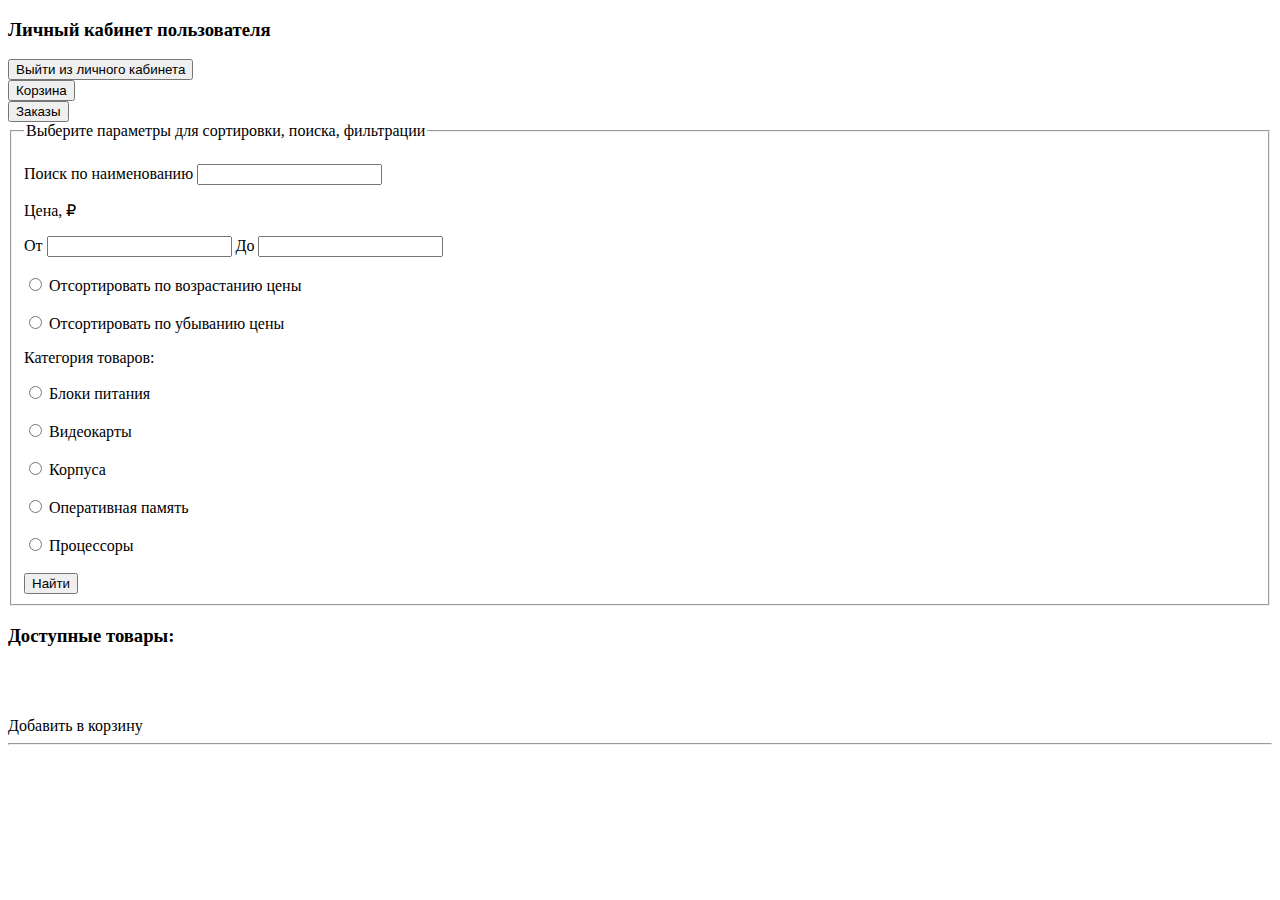
==== src/main/resources/templates/user/index.html @ a4774358 "first commit" ====
<!DOCTYPE html>
<html lang="en" xmlns:th="http://www.thymeleaf.org">
<head>
    <meta charset="UTF-8">
    <title>Главная</title>
</head>
<body>

<h3>Личный кабинет пользователя</h3>
<!--<a href="/logout">Выйти из личного кабинета</a>-->
<form method="post" th:action="@{/logout}">
    <input type="submit" value="Выйти из личного кабинета">
</form>
<form method="get" th:action="@{/cart}">
    <input type="submit" value="Корзина">
</form>
<form method="get" th:action="@{/orders}">
    <input type="submit" value="Заказы">
</form>
<form th:method="POST" th:action="@{/product/search}">
    <fieldset>
        <legend>Выберите параметры для сортировки, поиска, фильтрации</legend>
        <br>
        <label for="search">Поиск по наименованию</label>
        <input type="search" name="search"  th:value="*{value_search}" id="search">
        <br>
        <p>Цена, ₽</p>
        <label for="ot">От</label>
        <input type="text" name="ot" th:value="*{value_price_ot}" id="ot">
        <label for="do">До</label>
        <input type="text" name="do" th:value="*{value_price_do}" id="do">
        <br>
        <br>
        <input type="radio" id="ascending_price" th:value="*{sorted_by_ascending_price}" name="price">
        <label for="ascending_price">Отсортировать по возрастанию цены</label>
        <br>
        <br>
        <input type="radio" id="descending_price" th:value="*{sorted_by_descending_price}" name="price">
        <label for="descending_price">Отсортировать по убыванию цены</label>
        <p>Категория товаров: </p>
        <input type="radio" id="powerSupplyUnit" name="category" value="powerSupplyUnit" th:value="*{powerSupplyUnit}">
        <label for="powerSupplyUnit">Блоки питания</label>
        <br>
        <br>
        <input type="radio" id="videoCard" name="category" th:value="*{videoCard}" value="videoCard">
        <label for=videoCard>Видеокарты</label>
        <br>
        <br>
        <input type="radio" id="body" name="category" th:value="*{body}" value="body">
        <label for="body">Корпуса</label>
        <br>
        <br>
        <input type="radio" id="ram" name="category" value="ram" th:value="*{ram}">
        <label for="ram">Оперативная память</label>
        <br>
        <br>
        <input type="radio" id="processor" name="category" value="processor" th:value="*{processor}">
        <label for="processor">Процессоры</label>
        <br>
        <br>
        <input type="submit" value="Найти">
    </fieldset>
</form>
<h3>Доступные товары: </h3>
<div th:each="product : ${products}">
    <img th:src="'/img/' + ${product.imageList[0].getFileName()}" width="300px">
    <br>
    <br>
    <a th:href="@{/product/info/{id}(id=${product.getId()})}" th:text="${product.getTitle()}" id="title"></a>
    <p th:text="'Цена: ' + ${product.getPrice()}"></p>
    <a th:href="@{/cart/add/{id}(id=${product.getId()})}">Добавить в корзину</a>
    <hr>
</div>
</body>
</html>
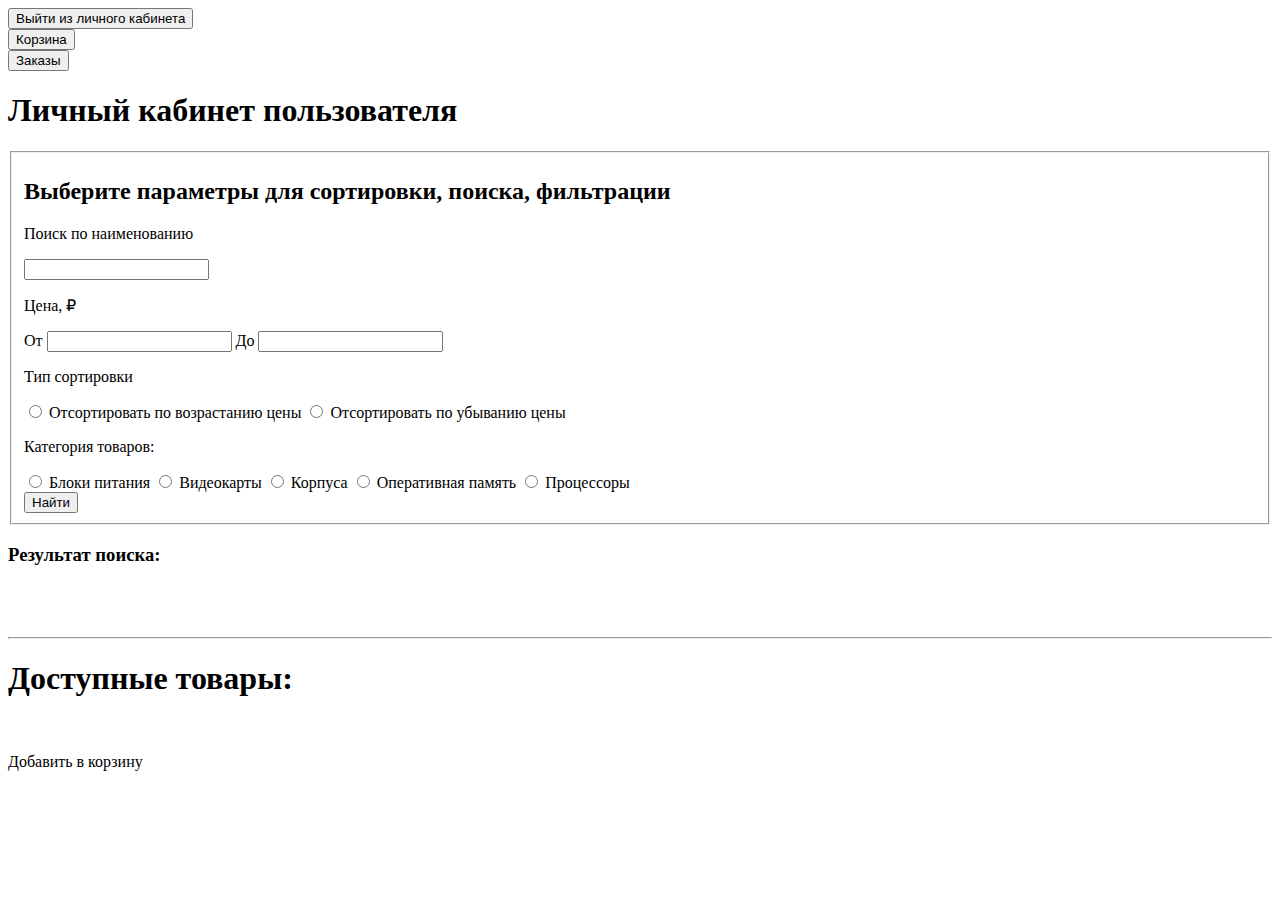
==== commit cc1a34b9: "Прикрутил фронт" ====
--- a/src/main/resources/templates/user/index.html
+++ b/src/main/resources/templates/user/index.html
@@ -1,75 +1,90 @@
 <!DOCTYPE html>
 <html lang="en" xmlns:th="http://www.thymeleaf.org">
 <head>
-    <meta charset="UTF-8">
-    <title>Главная</title>
+    <meta charset="UTF-8"/>
+    <title>Spring</title>
+    <link href="https://cdn.jsdelivr.net/npm/bootstrap@5.0.2/dist/css/bootstrap.min.css" rel="stylesheet" integrity="sha384-EVSTQN3/azprG1Anm3QDgpJLIm9Nao0Yz1ztcQTwFspd3yD65VohhpuuCOmLASjC" crossorigin="anonymous">
+    <link th:href="@{/css/user/index.module.css}" type="text/css" rel="stylesheet">
 </head>
 <body>
 
-<h3>Личный кабинет пользователя</h3>
-<!--<a href="/logout">Выйти из личного кабинета</a>-->
-<form method="post" th:action="@{/logout}">
-    <input type="submit" value="Выйти из личного кабинета">
+<header>
+    <div class="header_signIn">
+        <form class="signIn" method="post" th:action="@{/logout}">
+            <input class="signIn_btn" type="submit" value="Выйти из личного кабинета">
+        </form>
+        <form class="signIn" method="get" th:action="@{/cart}">
+            <input class="signIn_btn" type="submit" value="Корзина">
+        </form>
+        <form class="signIn" method="get" th:action="@{/orders}">
+            <input class="signIn_btn" type="submit" value="Заказы">
+        </form>
+    </div>
+    <div class="header_logo">
+        <h1>Личный кабинет пользователя</h1>
+    </div>
+</header>
+
+
+
+<form class="search" th:method="POST" th:action="@{/product/search}">
+    <fieldset>
+        <h2>Выберите параметры для сортировки, поиска, фильтрации</h2>
+        <p>Поиск по наименованию</p>
+        <input type="search" name="search"  th:value="*{value_search}" id="search">
+        <p>Цена, ₽</p>
+        <label class="search_text" for="ot">От</label>
+        <input type="text" name="ot" th:value="*{value_price_ot}" id="ot">
+        <label class="search_text" for="do">До</label>
+        <input type="text" name="do" th:value="*{value_price_do}" id="do">
+        <p>Тип сортировки</p>
+        <input type="radio" id="ascending_price" th:value="*{sorted_by_ascending_price}" name="price">
+        <label class="search_text" for="ascending_price">Отсортировать по возрастанию цены</label>
+        <input type="radio" id="descending_price" th:value="*{sorted_by_descending_price}" name="price">
+        <label class="search_text" for="descending_price">Отсортировать по убыванию цены</label>
+        <p>Категория товаров: </p>
+        <input type="radio" id="powerSupplyUnit" name="category" value="powerSupplyUnit" th:value="*{powerSupplyUnit}">
+        <label class="search_text" for="powerSupplyUnit">Блоки питания</label>
+        <input type="radio" id="videoCard" name="category" th:value="*{videoCard}" value="videoCard">
+        <label class="search_text" for=videoCard>Видеокарты</label>
+        <input type="radio" id="body" name="category" th:value="*{body}" value="body">
+        <label class="search_text" for="body">Корпуса</label>
+        <input type="radio" id="ram" name="category" value="ram" th:value="*{ram}">
+        <label class="search_text" for="ram">Оперативная память</label>
+        <input type="radio" id="processor" name="category" value="processor" th:value="*{processor}">
+        <label class="search_text" for="processor">Процессоры</label>
+        <br>
+        <input class="search_btn" type="submit" value="Найти">
+    </fieldset>
 </form>
-<form method="get" th:action="@{/cart}">
-    <input type="submit" value="Корзина">
-</form>
-<form method="get" th:action="@{/orders}">
-    <input type="submit" value="Заказы">
-</form>
-<form th:method="POST" th:action="@{/product/search}">
-    <fieldset>
-        <legend>Выберите параметры для сортировки, поиска, фильтрации</legend>
-        <br>
-        <label for="search">Поиск по наименованию</label>
-        <input type="search" name="search"  th:value="*{value_search}" id="search">
-        <br>
-        <p>Цена, ₽</p>
-        <label for="ot">От</label>
-        <input type="text" name="ot" th:value="*{value_price_ot}" id="ot">
-        <label for="do">До</label>
-        <input type="text" name="do" th:value="*{value_price_do}" id="do">
+<div class="searchResult">
+    <h3>Результат поиска: </h3>
+    <div th:each="product : ${search_product}">
+        <img th:src="'/img/' + ${product.imageList[0].getFileName()}" width="300px">
         <br>
         <br>
-        <input type="radio" id="ascending_price" th:value="*{sorted_by_ascending_price}" name="price">
-        <label for="ascending_price">Отсортировать по возрастанию цены</label>
-        <br>
-        <br>
-        <input type="radio" id="descending_price" th:value="*{sorted_by_descending_price}" name="price">
-        <label for="descending_price">Отсортировать по убыванию цены</label>
-        <p>Категория товаров: </p>
-        <input type="radio" id="powerSupplyUnit" name="category" value="powerSupplyUnit" th:value="*{powerSupplyUnit}">
-        <label for="powerSupplyUnit">Блоки питания</label>
-        <br>
-        <br>
-        <input type="radio" id="videoCard" name="category" th:value="*{videoCard}" value="videoCard">
-        <label for=videoCard>Видеокарты</label>
-        <br>
-        <br>
-        <input type="radio" id="body" name="category" th:value="*{body}" value="body">
-        <label for="body">Корпуса</label>
-        <br>
-        <br>
-        <input type="radio" id="ram" name="category" value="ram" th:value="*{ram}">
-        <label for="ram">Оперативная память</label>
-        <br>
-        <br>
-        <input type="radio" id="processor" name="category" value="processor" th:value="*{processor}">
-        <label for="processor">Процессоры</label>
-        <br>
-        <br>
-        <input type="submit" value="Найти">
-    </fieldset>
-</form>
-<h3>Доступные товары: </h3>
-<div th:each="product : ${products}">
-    <img th:src="'/img/' + ${product.imageList[0].getFileName()}" width="300px">
-    <br>
-    <br>
-    <a th:href="@{/product/info/{id}(id=${product.getId()})}" th:text="${product.getTitle()}" id="title"></a>
-    <p th:text="'Цена: ' + ${product.getPrice()}"></p>
-    <a th:href="@{/cart/add/{id}(id=${product.getId()})}">Добавить в корзину</a>
-    <hr>
+        <a th:href="@{/product/info/{id}(id=${product.getId()})}" th:text="${product.getTitle()}"></a>
+        <p th:text="'Цена: ' + ${product.getPrice()}"></p>
+    </div>
+</div>
+<hr>
+<div  class="productCatalog">
+    <h1>Доступные товары:</h1>
+    <div class="cart_section">
+
+        <div class="cart_item" th:each="product : ${products}">
+            <div class="cart_imgBlock" >
+                <img class="cart_img" th:src="'/img/' + ${product.imageList[0].getFileName()}" width="300px">
+            </div>
+            <div>
+                <a class="cart_title" th:href="@{/product/info/{id}(id=${product.getId()})}" th:text="${product.getTitle()}" id="title"></a>
+            </div>
+            <div>
+                <p class="cart_price" th:text="'Цена: ' + ${product.getPrice()}"></p>
+            </div>
+            <a class="search_btn" th:href="@{/cart/add/{id}(id=${product.getId()})}">Добавить в корзину</a>
+        </div>
+    </div>
 </div>
 </body>
 </html>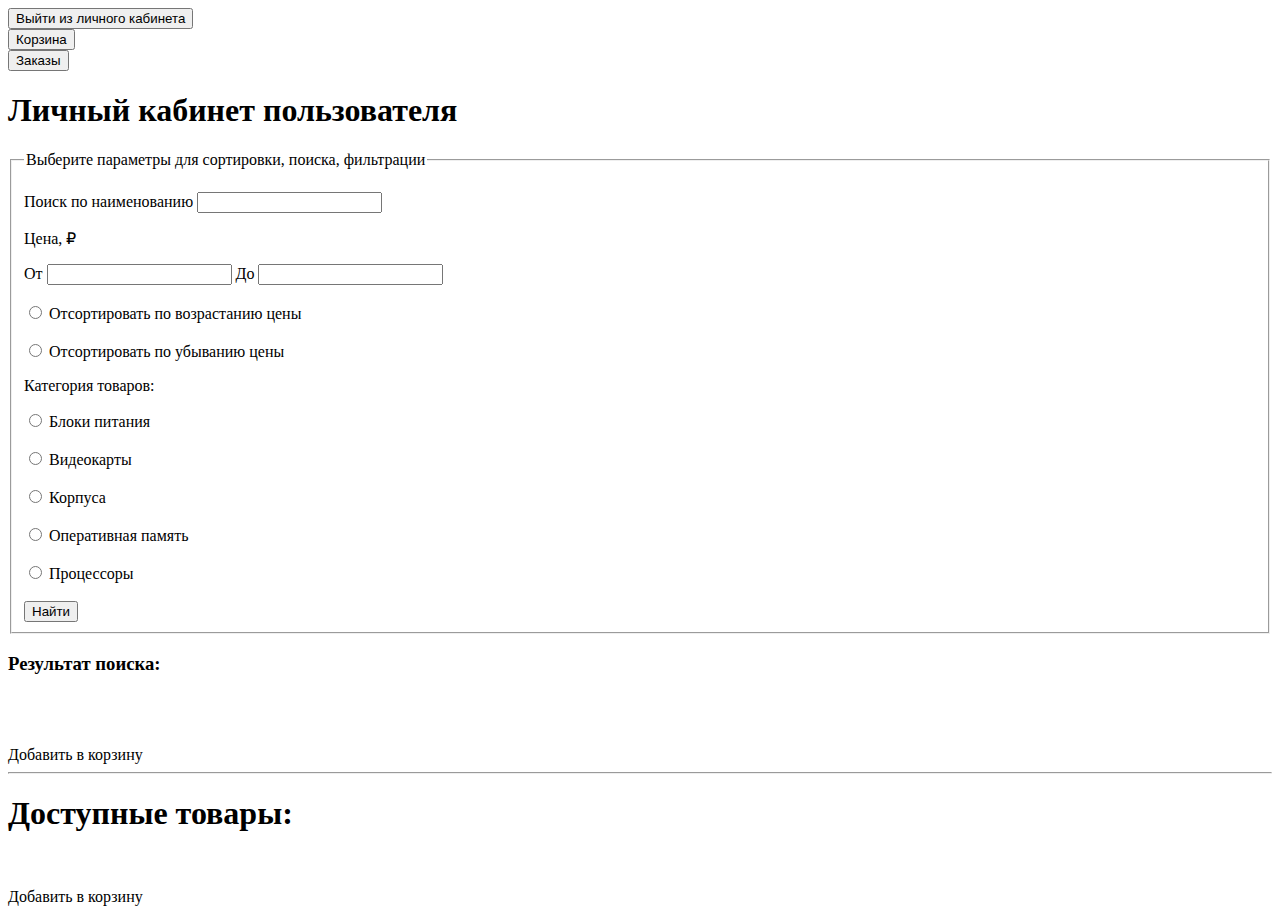
==== commit 2e69ebd8: "Поправил поиск" ====
--- a/src/main/resources/templates/user/index.html
+++ b/src/main/resources/templates/user/index.html
@@ -27,44 +27,60 @@
 
 
 
-<form class="search" th:method="POST" th:action="@{/product/search}">
+<form th:method="POST" th:action="@{/product/search}">
     <fieldset>
-        <h2>Выберите параметры для сортировки, поиска, фильтрации</h2>
-        <p>Поиск по наименованию</p>
+        <legend>Выберите параметры для сортировки, поиска, фильтрации</legend>
+        <br>
+        <label for="search">Поиск по наименованию</label>
         <input type="search" name="search"  th:value="*{value_search}" id="search">
+        <br>
         <p>Цена, ₽</p>
-        <label class="search_text" for="ot">От</label>
-        <input type="text" name="ot" th:value="*{value_price_ot}" id="ot">
-        <label class="search_text" for="do">До</label>
-        <input type="text" name="do" th:value="*{value_price_do}" id="do">
-        <p>Тип сортировки</p>
-        <input type="radio" id="ascending_price" th:value="*{sorted_by_ascending_price}" name="price">
-        <label class="search_text" for="ascending_price">Отсортировать по возрастанию цены</label>
-        <input type="radio" id="descending_price" th:value="*{sorted_by_descending_price}" name="price">
-        <label class="search_text" for="descending_price">Отсортировать по убыванию цены</label>
+        <label for="ot">От</label>
+        <input type="text" name="ot"  th:value="*{value_price_ot}" id="ot">
+        <label for="do">До</label>
+        <input type="text" name="do"  th:value="*{value_price_do}" id="do">
+        <br>
+        <br>
+        <input type="radio" id="ascending_price" name="price" value="sorted_by_ascending_price">
+        <label for="ascending_price">Отсортировать по возрастанию цены</label>
+        <br>
+        <br>
+        <input type="radio" id="descending_price" name="price" value="sorted_by_descending_price">
+        <label for="descending_price">Отсортировать по убыванию цены</label>
         <p>Категория товаров: </p>
-        <input type="radio" id="powerSupplyUnit" name="category" value="powerSupplyUnit" th:value="*{powerSupplyUnit}">
-        <label class="search_text" for="powerSupplyUnit">Блоки питания</label>
-        <input type="radio" id="videoCard" name="category" th:value="*{videoCard}" value="videoCard">
-        <label class="search_text" for=videoCard>Видеокарты</label>
-        <input type="radio" id="body" name="category" th:value="*{body}" value="body">
-        <label class="search_text" for="body">Корпуса</label>
-        <input type="radio" id="ram" name="category" value="ram" th:value="*{ram}">
-        <label class="search_text" for="ram">Оперативная память</label>
-        <input type="radio" id="processor" name="category" value="processor" th:value="*{processor}">
-        <label class="search_text" for="processor">Процессоры</label>
+        <input type="radio" id="powerSupplyUnit" name="category" value="powerSupplyUnit">
+        <label for="powerSupplyUnit">Блоки питания</label>
         <br>
-        <input class="search_btn" type="submit" value="Найти">
+        <br>
+        <input type="radio" id="videoCard" name="category" value="videoCard">
+        <label for=videoCard>Видеокарты</label>
+        <br>
+        <br>
+        <input type="radio" id="body" name="category" value="body">
+        <label for="body">Корпуса</label>
+        <br>
+        <br>
+        <input type="radio" id="ram" name="category" value="ram">
+        <label for="ram">Оперативная память</label>
+        <br>
+        <br>
+        <input type="radio" id="processor" name="category" value="processor">
+        <label for="processor">Процессоры</label>
+        <br>
+        <br>
+        <input type="submit" value="Найти">
     </fieldset>
 </form>
 <div class="searchResult">
-    <h3>Результат поиска: </h3>
+
     <div th:each="product : ${search_product}">
+        <h3>Результат поиска: </h3>
         <img th:src="'/img/' + ${product.imageList[0].getFileName()}" width="300px">
         <br>
         <br>
         <a th:href="@{/product/info/{id}(id=${product.getId()})}" th:text="${product.getTitle()}"></a>
         <p th:text="'Цена: ' + ${product.getPrice()}"></p>
+        <a class="search_btn" th:href="@{/cart/add/{id}(id=${product.getId()})}">Добавить в корзину</a>
     </div>
 </div>
 <hr>
